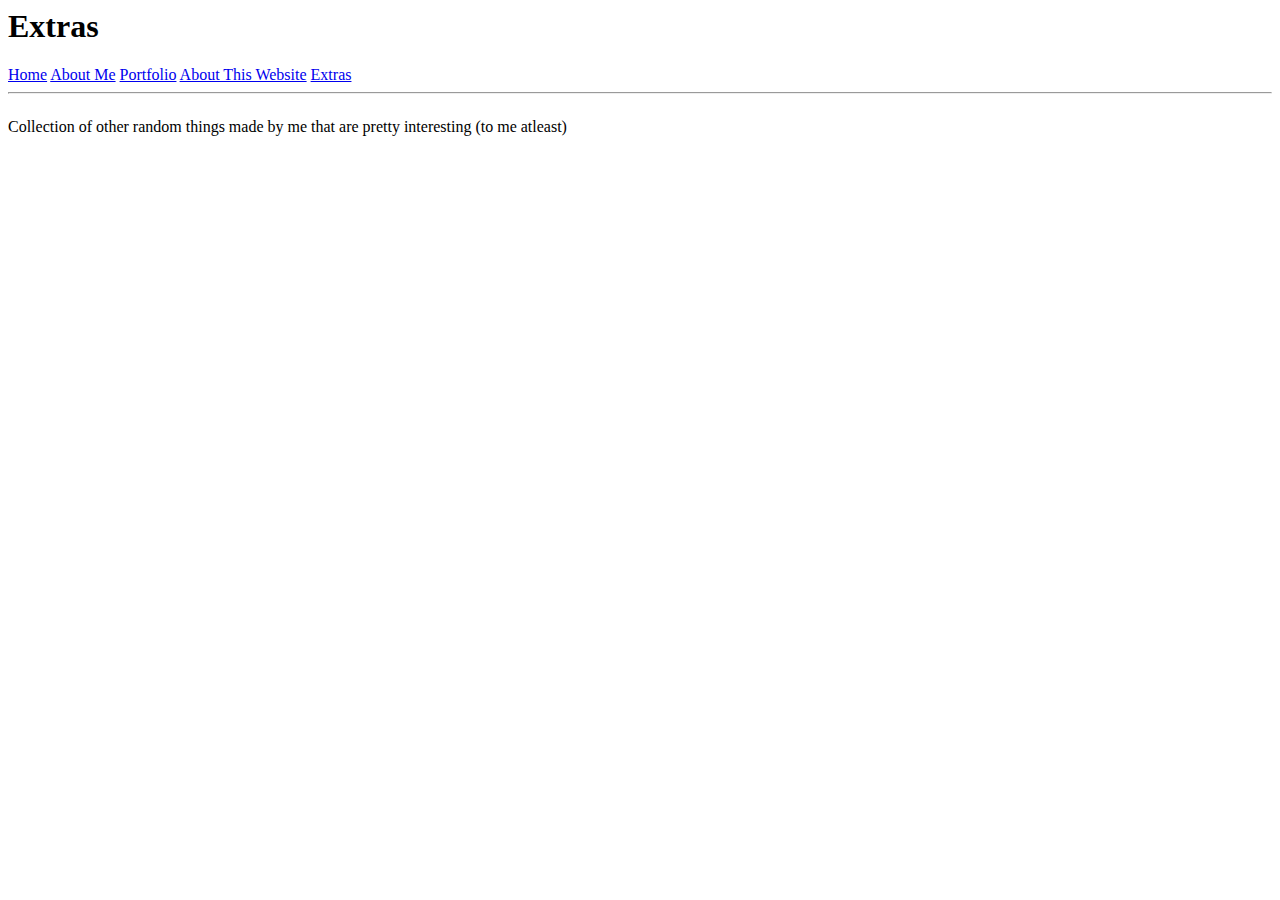
==== extras.html @ 64b2af71 "index" ====
<html>

<body>
    <h1>Extras</h1>
    <a href="index.html">Home</a>
    <a href="me.html">About Me</a>
    <a href="portfolio.html">Portfolio</a>
    <a href="website.html">About This Website</a>
    <a href="extras.html">Extras</a>
    <hr>
    <img src="">
    <p>Collection of other random things made by me that are pretty interesting (to me atleast)</p>
</body>

</html>
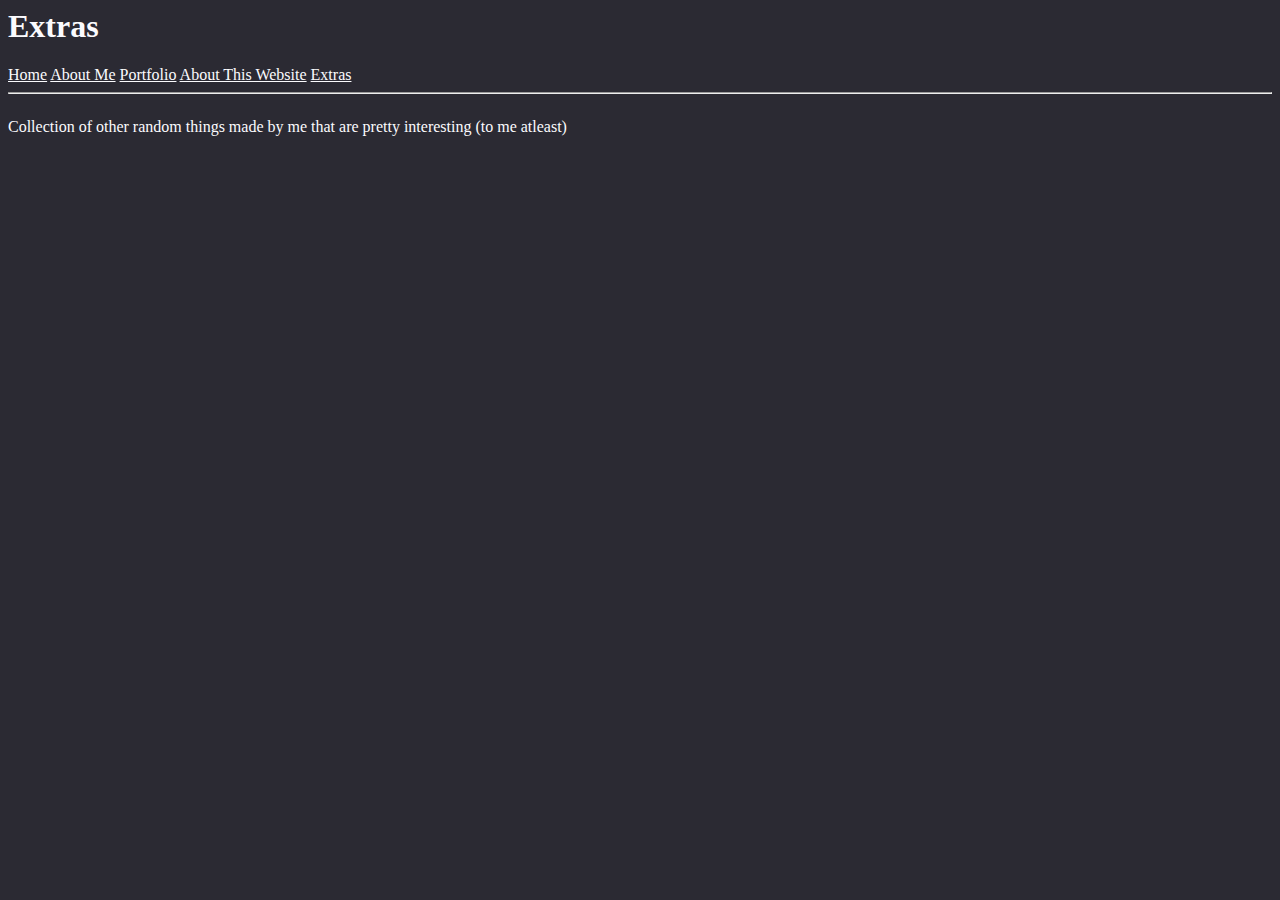
==== commit f953bebc: "changed background and text colors" ====
--- a/extras.html
+++ b/extras.html
@@ -1,5 +1,7 @@
 <html>
-
+    <head>
+        <link rel="stylesheet" href="website.css">
+    </head> 
 <body>
     <h1>Extras</h1>
     <a href="index.html">Home</a>
--- a/website.css
+++ b/website.css
@@ -0,0 +1,7 @@
+body {
+    background-color: 2b2a33;
+    color: fbfbfe;
+  }
+a {
+    color: fbfbfe;
+}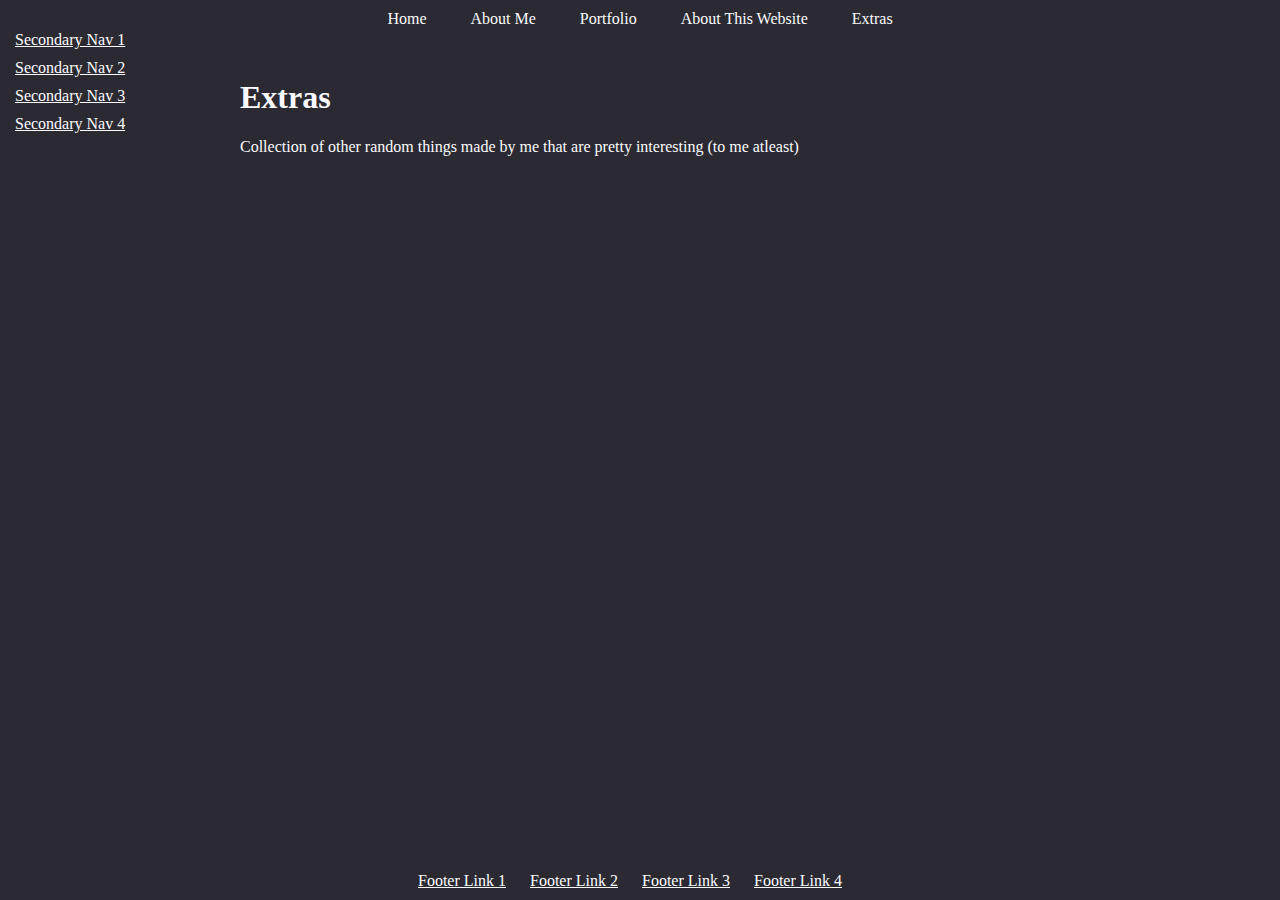
==== commit 5549eb9a: "updated styling" ====
--- a/extras.html
+++ b/extras.html
@@ -1,17 +1,101 @@
 <html>
-    <head>
-        <link rel="stylesheet" href="website.css">
-    </head> 
-<body>
-    <h1>Extras</h1>
-    <a href="index.html">Home</a>
-    <a href="me.html">About Me</a>
-    <a href="portfolio.html">Portfolio</a>
-    <a href="website.html">About This Website</a>
-    <a href="extras.html">Extras</a>
-    <hr>
-    <img src="">
-    <p>Collection of other random things made by me that are pretty interesting (to me atleast)</p>
-</body>
+  <head>
+    <link rel="stylesheet" href="website.css">
+    <style>
+      body {
+        display: flex;
+        flex-direction: column;
+        min-height: 100vh;
+        margin: 0;
+      }
 
+      header, footer {
+        background-color: #2b2a33;
+        text-align: center;
+        padding: 10px;
+      }
+
+      nav.secondary {
+        background-color: #2b2a33;
+        width: 200px;
+        padding: 15px;
+        position: fixed;
+        top: 0;
+        bottom: 0;
+        left: 0;
+        overflow: auto;
+      }
+
+      main {
+        margin-left: 220px;
+        flex: 1;
+        padding: 20px;
+      }
+
+      /* Styling for secondary navigation links */
+      nav.secondary ul {
+        list-style-type: none;
+        padding: 0;
+      }
+
+      nav.secondary ul li {
+        margin: 10px 0;
+      }
+
+      nav.secondary ul li a:hover {
+        color: #007BFF;
+      }
+
+      /* Styling for primary navigation links */
+      header a {
+        color: #fbfbfe; /* Link color */
+        margin-left: 20px; /* Space between links */
+        text-decoration: none; /* No underline for links */
+      }
+    </style>
+  </head>
+
+  <body>
+
+    <!-- Primary Navigation (Top) -->
+    <header>
+       
+      <nav style="text-align: center;"> <!-- Align links to the center -->
+        <a href="index.html">Home</a>
+        <a href="me.html">About Me</a>
+        <a href="portfolio.html">Portfolio</a>
+        <a href="website.html">About This Website</a>
+        <a href="extras.html">Extras</a>
+      </nav>
+    </header>
+
+    <!-- Secondary Navigation (Left) -->
+    <nav class="secondary">
+      <ul>
+        <li><a href="#">Secondary Nav 1</a></li>
+        <li><a href="#">Secondary Nav 2</a></li>
+        <li><a href="#">Secondary Nav 3</a></li>
+        <li><a href="#">Secondary Nav 4</a></li>
+      </ul>
+    </nav>
+
+    <!-- Main Content -->
+    <main>
+        <h1>Extras</h1>
+        <p>Collection of other random things made by me that are pretty interesting (to me atleast)</p>
+
+    </main>
+
+    <!-- Footer -->
+    <footer>
+      <a href="#">Footer Link 1</a>
+      <a href="#">Footer Link 2</a>
+      <a href="#">Footer Link 3</a>
+      <a href="#">Footer Link 4</a>
+    </footer>
+
+  </body>
 </html>
+
+    
+  --- a/website.css
+++ b/website.css
@@ -1,7 +1,29 @@
 body {
-    background-color: 2b2a33;
-    color: fbfbfe;
-  }
+  background-color: #2b2a33; /* Use the correct hex format */
+  color: #fbfbfe; /* Light color for the text */
+}
+
 a {
-    color: fbfbfe;
-}+  color: #fbfbfe; /* Set the link color to the same light color */
+  margin-right: 20px; /* Add space between links */
+}
+
+/* Additional styles based on the provided HTML structure */
+header {
+  background-color: #2b2a33; /* Match the header background */
+}
+
+footer {
+  background-color: #2b2a33; /* Match the footer background */
+}
+
+/* Styling for the secondary navigation */
+nav.secondary {
+  background-color: #2b2a33; /* Match the secondary nav background */
+}
+
+nav.secondary ul li a:hover,
+header nav ul li a:hover,
+footer ul li a:hover {
+  color: #007BFF; /* Set the hover color for all links to blue */
+}
